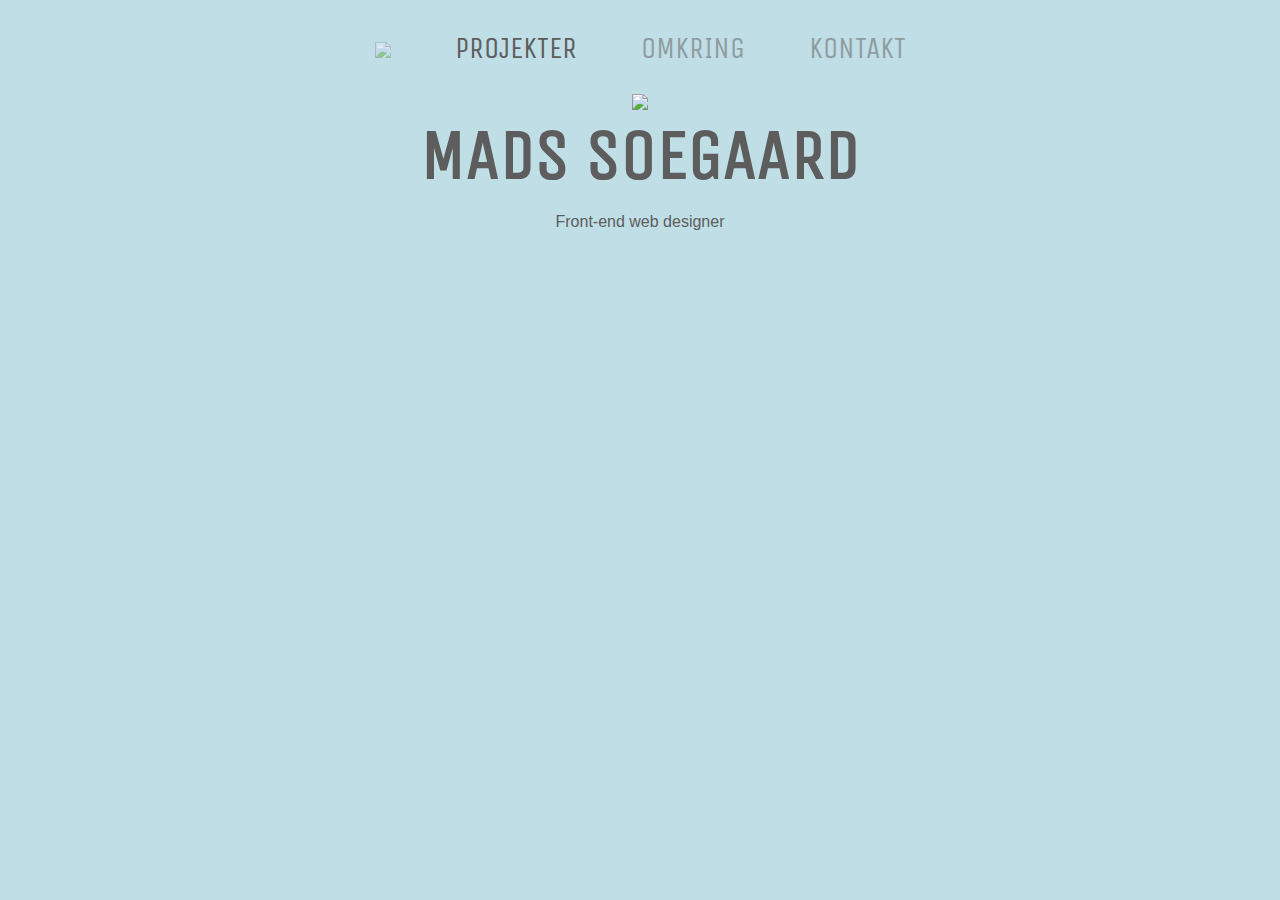
==== index.html @ 09ba8b8a "Add files via upload" ====
<!DOCTYPE html>
<html>
  <head>
    <meta charset="utf-8">
    <meta name="viewport" content="initial-scale=1, maximum-scale=1">
    <link href="https://fonts.googleapis.com/css?family=Unica+One" rel="stylesheet">
    <link rel="stylesheet" type="text/css" href="styles.css">
    <title>Portfolio</title>
  </head>
  <body class="large">
    <div class="menu">
      <ul>
        <li><a href="index.html"><img width="40px" src="img/portfolio/madslogo.png"></a></li>
        <li id="projects" class="active">Projekter
          <div class="dropdown">
            <a href="flow1.html">Flow 1</a>
            <a href="flow2.html">Flow 2</a>
            <a href="flow3.html">Flow 3</a>
            <a href="flow4.html">Flow 4</a>
            <a href="portfolio.html">Portfolio</a>
          </div>
        </li>
        <a href="about.html"><li>Omkring</li></a>
        <a href="contact.html"><li>Kontakt</li></a>
      </ul>
    </div>
    <div class="center">
      <img class="frontpage-image" src="img/portfolio/frontpage.pic.png">
    </div>
    <h1 class="center no-margin">Mads Soegaard</h1>
    <p class="center text2">Front-end web designer</p>
  </body>
</html>
---- styles.css ----
* {
  box-sizing: border-box;
}
body {
  background: #C0DEE5;
  color: #5D5D5D;
  margin: 0 auto;
  padding: 0 20px;
  width: 100%;
  font-family: "Verdana", sans-serif;
}

/* side-størrelser */
body.small {
  max-width: 700px;
}
body.large {
  max-width: 1280px;
}

/* ting vedrørende tekst-formattering */
a {
  color: #5a7ec7;
}

/* grøn knap */
a.button, button {
  background: #24a771;
  padding: 0.5em 1em;
  text-decoration: none;
  color: white;
  border-radius: 100px;
  transition: all 0.3s;
  border: 0;
}
a.button:hover, button:hover {
  background: #187d54;
}


.menu, h1, h2, h3, h4, h5 a.button  {
  font-family: 'Unica One';
  margin: 2em 0 1em 0;
  text-transform: uppercase;
}
h1 {
  font-size: 70px;
}
h2 {
  font-size: 35px;
}
h3 {
  font-size: 24px;
}
h4 {
  font-size: 18px;
}
.center {
  text-align: center;
}
.no-margin {
  margin: 0;
}
.margin {
  margin-top: 50px;
  margin-bottom: 50px;
}


/* menuen */
.menu {
  display: inline;
  background: rgba(0,0,0,0.1);
}
.menu ul {
  list-style: none;
  padding: 0;
  margin: 0;
  width: 100%;
  text-align: center;
}
.menu li {
  display: inline-block;
  text-transform: uppercase;
  text-decoration: none;
  color: #5D5D5D;
  padding: 1em;
  font-size: 30px;
  transition: 0.3s;
  opacity: 0.5;
  position: relative;
}
.menu li.active {
  opacity: 1;
}
.menu li:hover {
  opacity: 1;
  transform: scale(1.2); /* forstørrelse af teksten */
}




/* dropdown */
#projects:hover .dropdown {
  display: block;
}
.dropdown {
  padding: 10px;
  width: 100%;
  left: 0;
  position: absolute;
  z-index: 1000;
  font-size: 20px;
  text-align: center;
  display: none;
  background: #c0dee58a; /* gennemsigtig */
}
.dropdown a {
  color: #5D5D5D;
  display: block;
  width: 100%;
  text-decoration: none;
}
.dropdown a:hover {
  font-weight: bold;
}

/* billeder */
.frontpage-image {
  width: 100%;
  max-width: 1000px;
  margin-top: -30px;
}


/* billed-layout */
.row {
  display: flex;
  justify-content: space-between;
  margin: 50px 0;
  align-items: center;
}
.row div {
  margin-right: 30px;
}
.row div img {
  width: 100%;
}


/* bunden */
footer {
  margin-top: 50px;
  font-weight: bold;
  font-size: 12px;
}


/* specielle billeder */
#bodypic {
  position: fixed;
  bottom: 0;
  left: 0;
  height: 80%;
}
@media (max-width: 1400px) {
  #bodypic {
    position: relative;
    height: auto;
    width: 100%;
  }
}


/* kontakt formular */
form {
  background: rgba(0,0,0,0.1);
  padding: 30px;
}
input, textarea {
  width: 100%;
  display: block;
  width: 100%;
  padding: 12px;
  border: 1px solid #ccc;
  border-radius: 4px;
  box-sizing: border-box;
  margin-top: 6px;
  margin-bottom: 30px;
  resize: vertical;
}
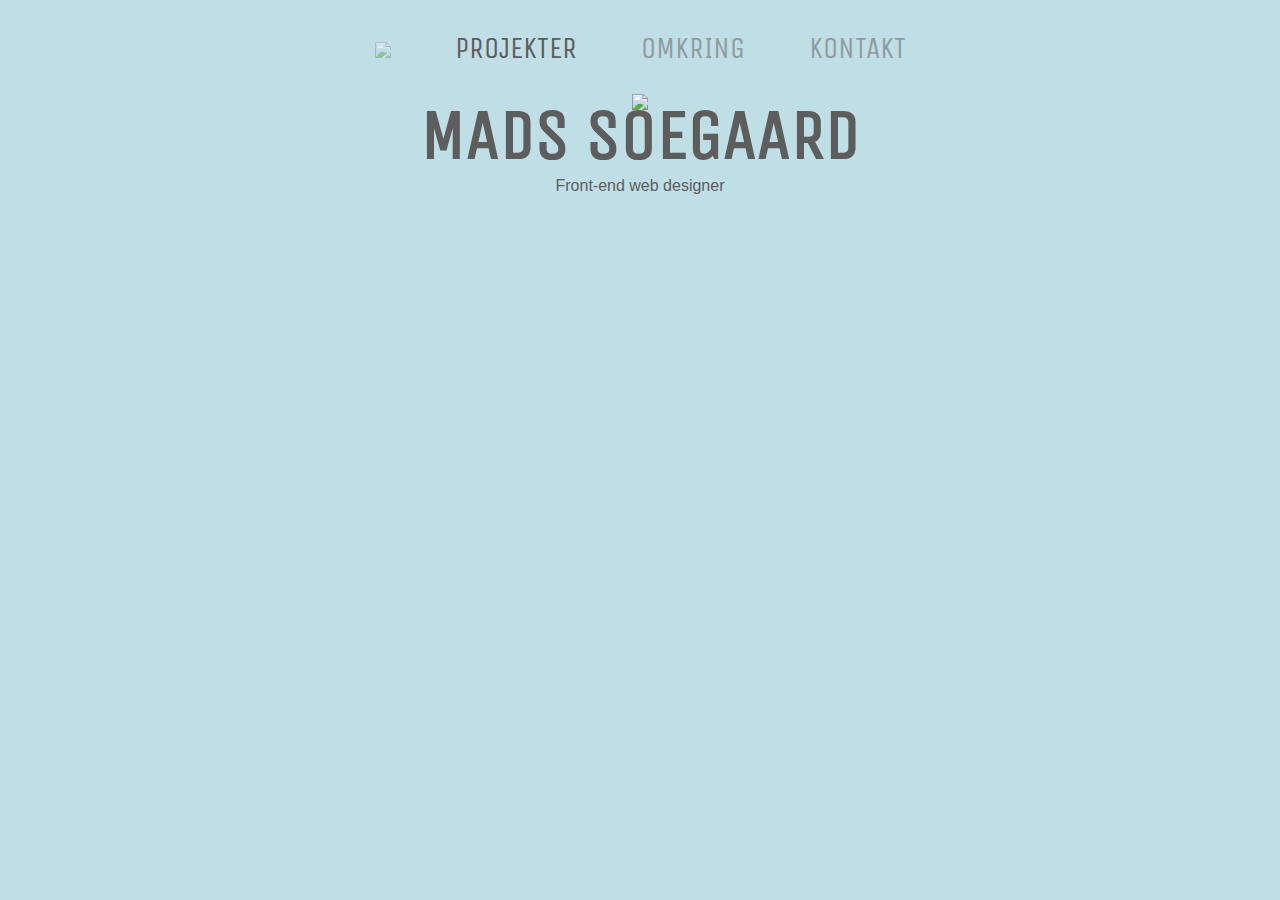
==== commit 85edd5a3: "Add files via upload" ====
--- a/index.html
+++ b/index.html
@@ -27,7 +27,7 @@
     <div class="center">
       <img class="frontpage-image" src="img/portfolio/frontpage.pic.png">
     </div>
-    <h1 class="center no-margin">Mads Soegaard</h1>
-    <p class="center text2">Front-end web designer</p>
+    <h1 class="center no-margin" style="margin-top:-20px">Mads Soegaard</h1>
+    <p class="center text2" style="margin-top:0">Front-end web designer</p>
   </body>
 </html>
